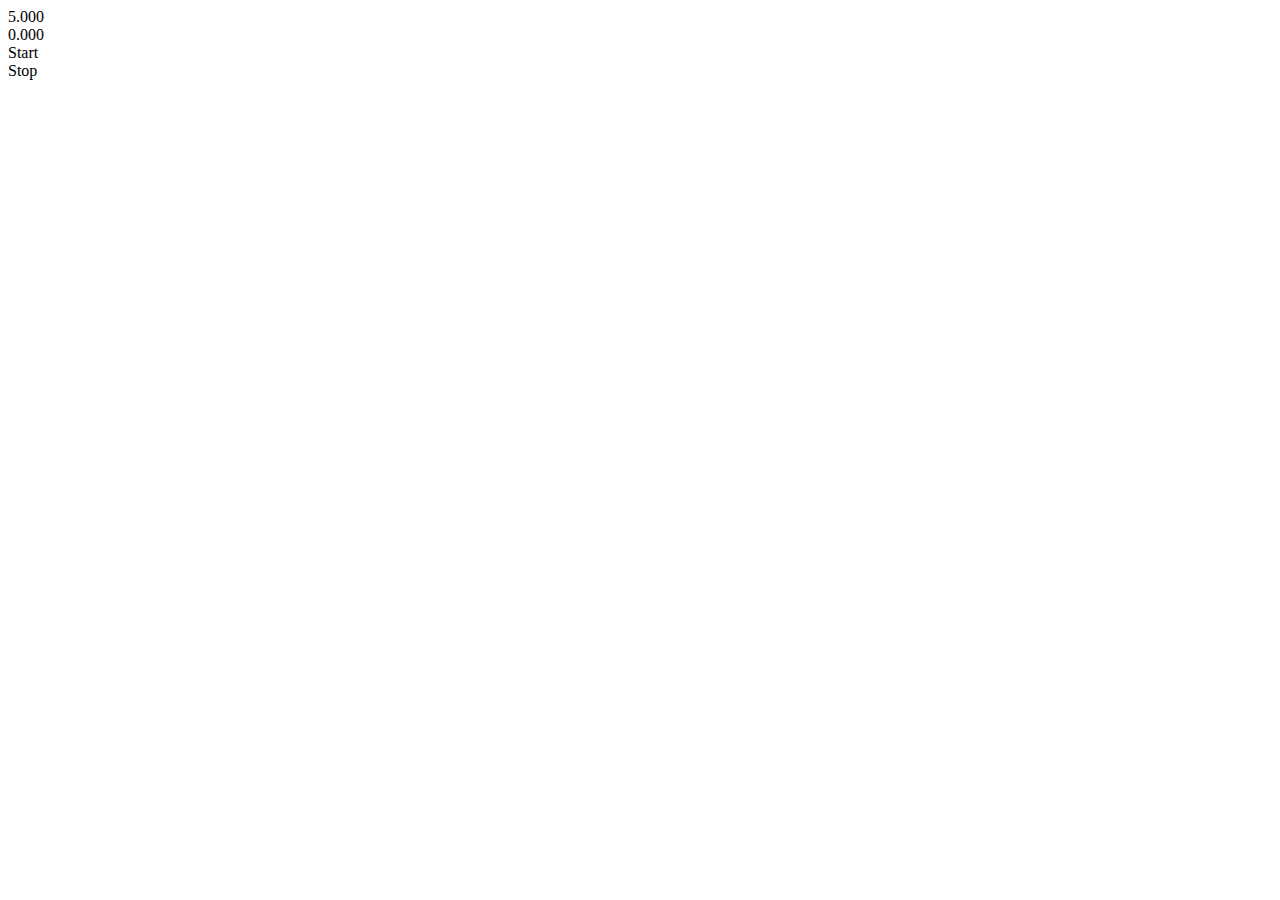
==== index.html @ 96f270a5 "Update index.html" ====
<!DOCTYPE html>
<html lang="ja">
<head>
  <meta charset="utf-8">
  <title>? seconds ?</title>
  <!-- CSSファイルの参照先を指定：./main.css↓-->
  <link rel="stylesheet" href="./main.css" type="text/css">
</head>
<body>
  <div class="container">
    <div id="target">5.000</div>
    <div id="result">0.000</div>
    <div class="buttons">
      <div id="start">Start</div>
      <div id="stop">Stop</div>
    </div>
  </div>
</body>
</html>
---- main.css ----
//classの場合. idの場合#を付ける

//font-family:フォント種類
//margin: 上　横　下
//text-align:なんだっけ
//font-weight: 太字？

.container {
  font-family: 'Courier New', sans-serif;
  width: 300px;
  margin: 30px auto 0;
  text-align: center;
  font-weight: bold;
}
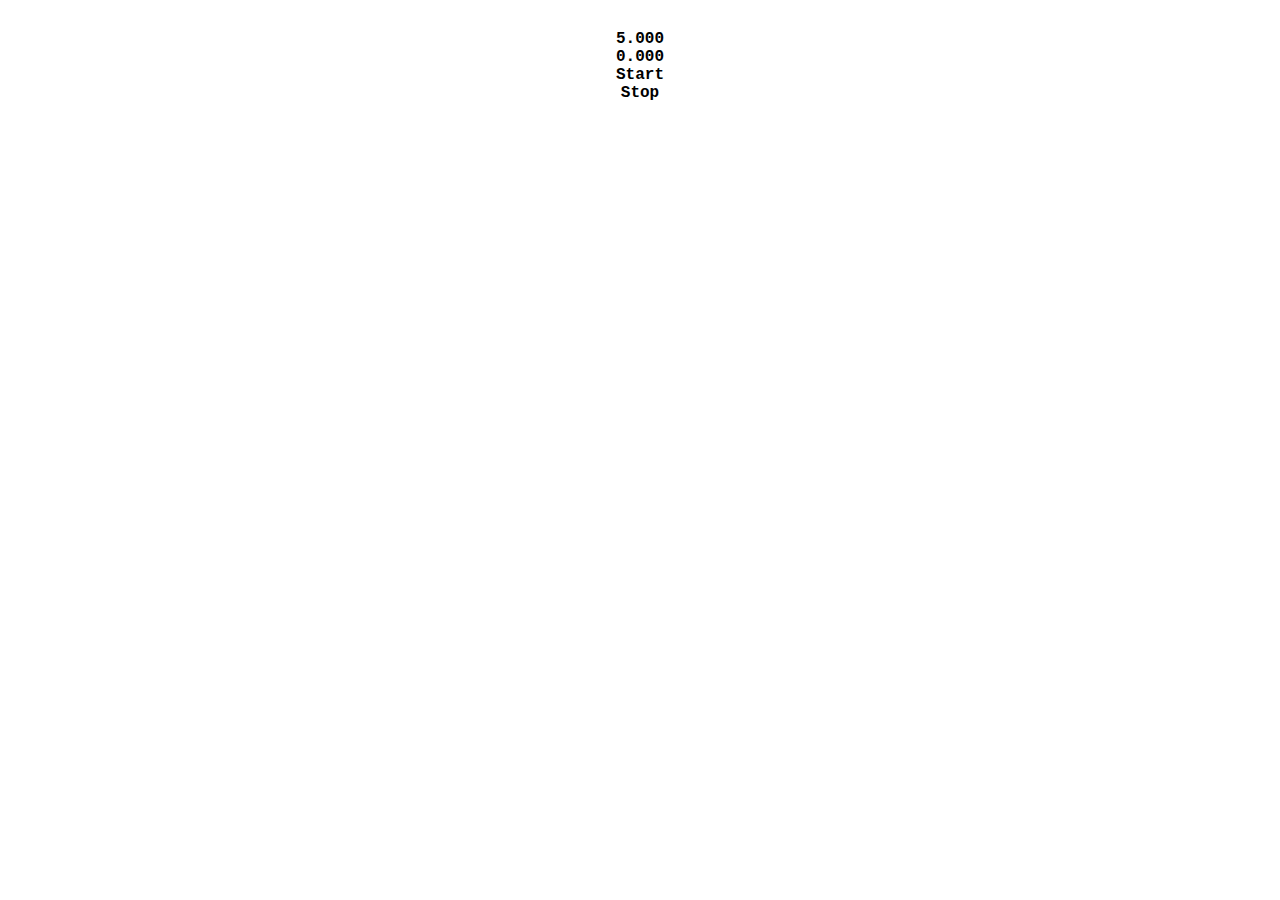
==== commit 80a491ba: "Update index.html" ====
--- a/index.html
+++ b/index.html
@@ -4,7 +4,7 @@
   <meta charset="utf-8">
   <title>? seconds ?</title>
   <!-- CSSファイルの参照先を指定：./main.css↓-->
-  <link rel="stylesheet" href="./main.css" type="text/css">
+  <link rel="stylesheet" href="main.css" type="text/css">
 </head>
 <body>
   <div class="container">
--- a/main.css
+++ b/main.css
@@ -1,9 +1,4 @@
-//classの場合. idの場合#を付ける
 
-//font-family:フォント種類
-//margin: 上　横　下
-//text-align:なんだっけ
-//font-weight: 太字？
 
 .container {
   font-family: 'Courier New', sans-serif;
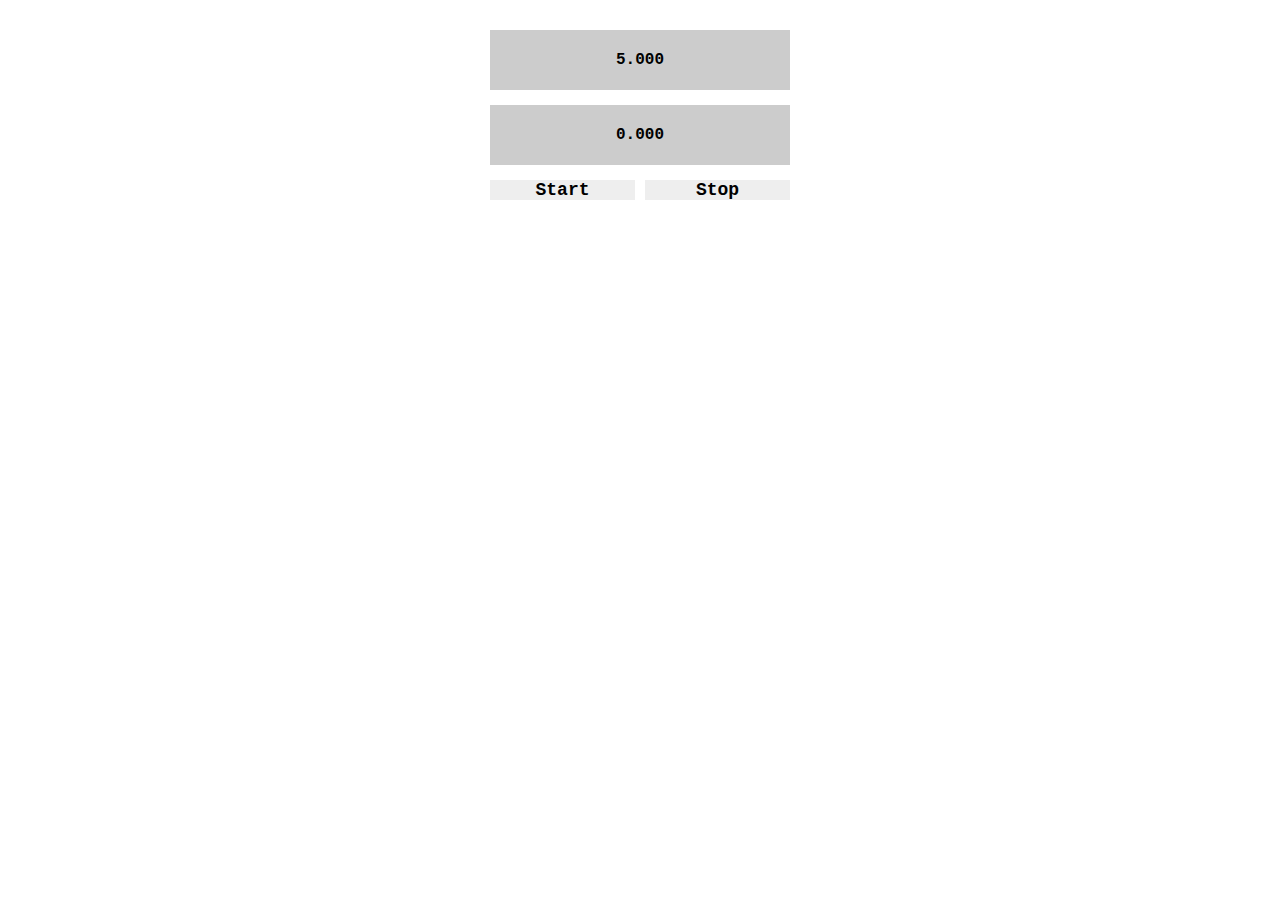
==== commit 1bc07c28: "first" ====
--- a/index.html
+++ b/index.html
@@ -2,9 +2,9 @@
 <html lang="ja">
 <head>
   <meta charset="utf-8">
-  <title>? seconds ?</title>
+  <title>? seconds ???</title>
   <!-- CSSファイルの参照先を指定：./main.css↓-->
-  <link rel="stylesheet" href="main.css" type="text/css">
+  <link rel="stylesheet" href="./main.css" type="text/css">
 </head>
 <body>
   <div class="container">
--- a/main.css
+++ b/main.css
@@ -1,4 +1,10 @@
-
+/*
+chromeではなぜかcssが表示されなかったが別のブラウザで（他の端末で）開くと治った:おそらくgithub.ioへ時間差で反映されるのかも
+font-family:
+margin: 上　横　下？
+text-align: 後で確認する
+font-weight:太字など
+*/
 
 .container {
   font-family: 'Courier New', sans-serif;
@@ -7,3 +13,34 @@
   text-align: center;
   font-weight: bold;
 }
+
+/*
+複数のタグを指定する際は、,で区切る
+line-height: なんだっけ？
+*/
+
+#target, #result {
+  font-weight: 32px;
+  margin-bottom: 15px;
+  background: #ccc;
+  height: 60px;
+  line-height: 60px;
+}
+
+/*idの場合#を付ける*/
+#start {
+  float: left;
+}
+
+#stop {
+  float: right;
+}
+
+/*cursor:カーソルが当たった時の処理    */
+#start, #stop {
+  cursor: pointer;
+  font-size: 18px;
+  width: 145px;
+  background: #eee;
+  
+}
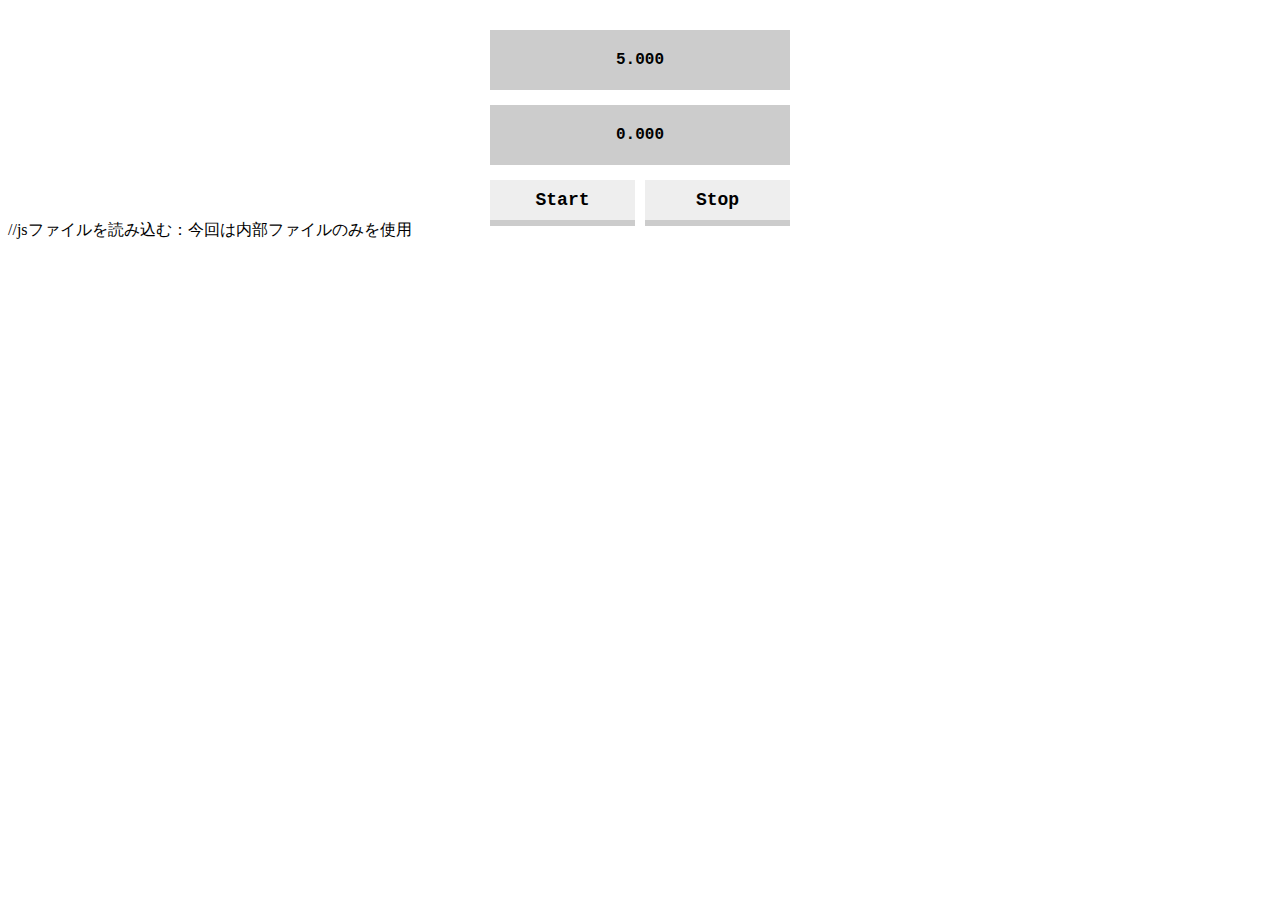
==== commit d6c3155f: "i" ====
--- a/index.html
+++ b/index.html
@@ -15,5 +15,7 @@
       <div id="stop">Stop</div>
     </div>
   </div>
+//jsファイルを読み込む：今回は内部ファイルのみを使用
+  <script src="./main.js"></script>
 </body>
 </html>
--- a/main.css
+++ b/main.css
@@ -36,11 +36,17 @@
   float: right;
 }
 
-/*cursor:カーソルが当たった時の処理    */
+/*
+cursor:カーソルが当たった時の処理    
+height line-height で上下左右を合わせる
+box-shadow 上　下　横？
+*/
 #start, #stop {
   cursor: pointer;
   font-size: 18px;
   width: 145px;
   background: #eee;
-  
+  height: 40px;
+  line-height: 40px;  
+  box-shadow: 0 6px 0 #ccc;
 }
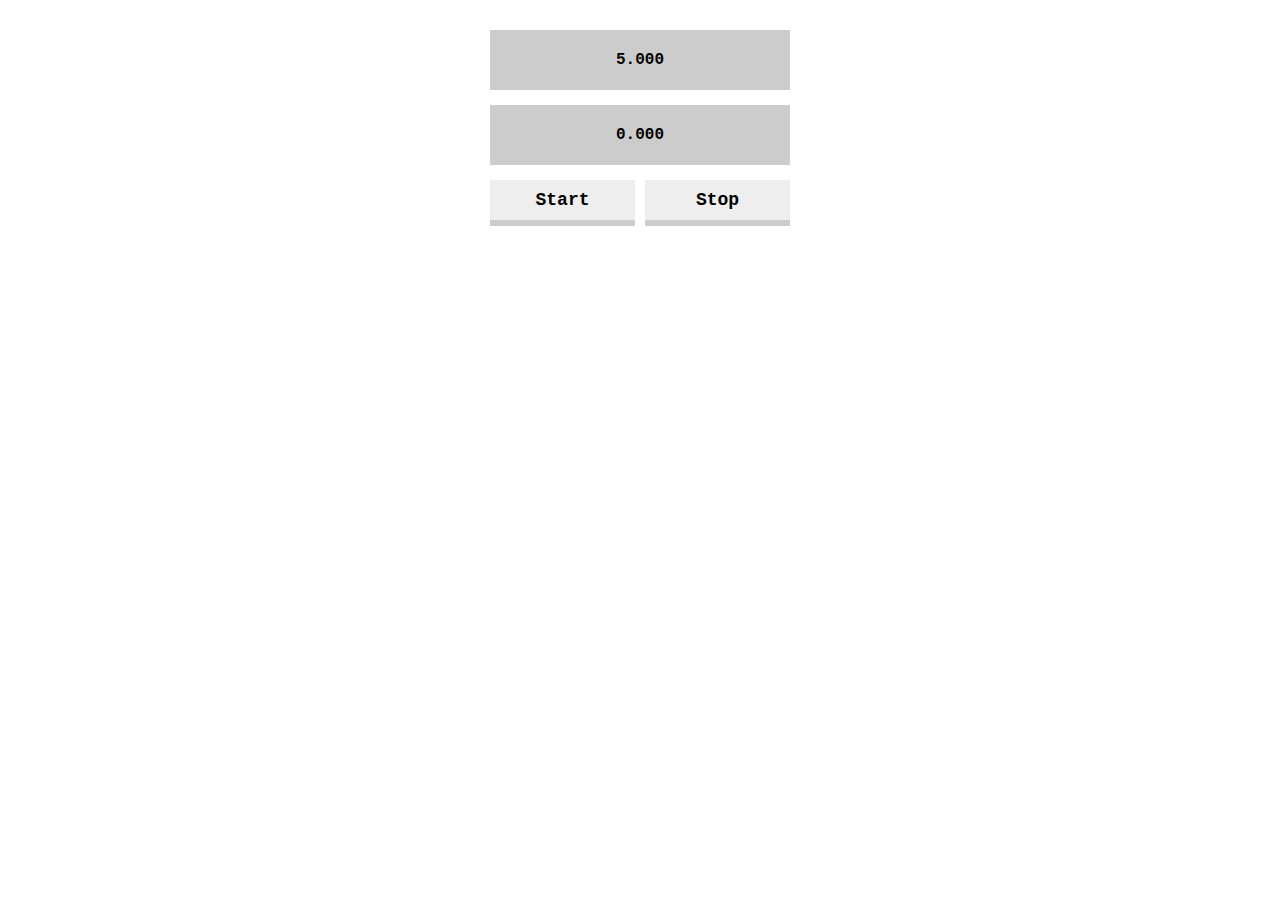
==== commit b1742d8e: "Update index.html" ====
--- a/index.html
+++ b/index.html
@@ -15,7 +15,9 @@
       <div id="stop">Stop</div>
     </div>
   </div>
-//jsファイルを読み込む：今回は内部ファイルのみを使用
+<!--
+jsファイルを読み込む：今回は内部ファイルのみを使用
+-->
   <script src="./main.js"></script>
 </body>
 </html>
